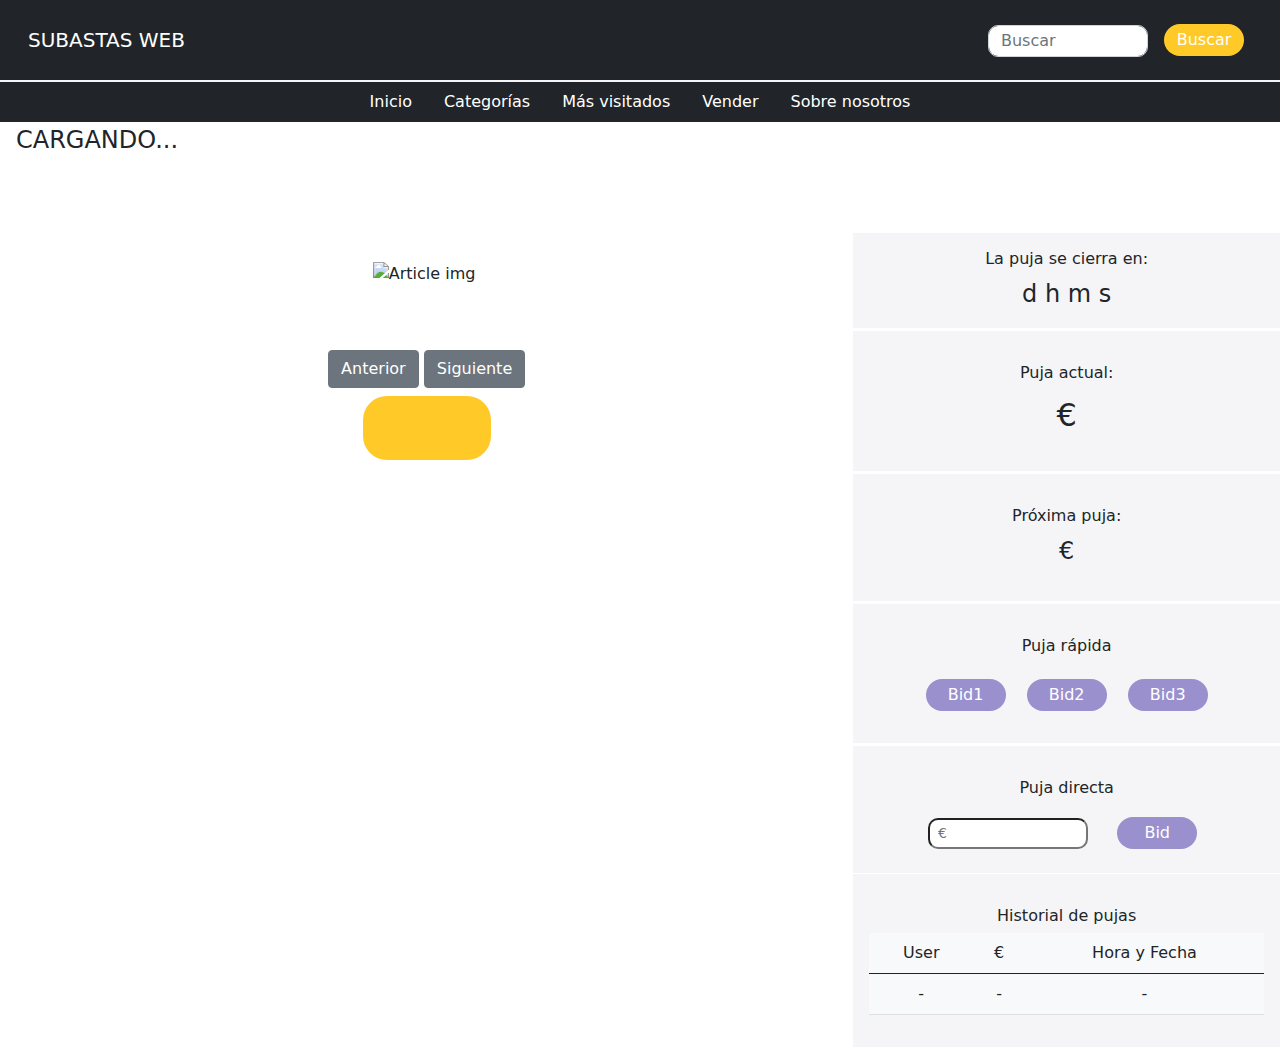
==== product.html @ 0bf7cc3e "proyecto en marcha API" ====
<!doctype html>
<html lang="en">

<head>
  <!-- Required meta tags -->
  <meta charset="utf-8">
  <meta name="viewport" content="width=device-width, initial-scale=1">

  <!-- Bootstrap CSS -->
  <link rel="stylesheet" href="bootstrap/css/bootstrap.min.css" />
  <link rel="stylesheet" href="css/styles.css">
  <title>SUBASTAS WEB</title>
</head>

<body>

  <nav class="navbar navbar-dark bg-dark" id='navbar'>
    <div class="container-fluid">
      <a class="navbar-brand">SUBASTAS WEB</a>
      <form class="d-flex">
        <input class="form-control me-2" id="search" type="search" placeholder="Buscar" aria-label="Search">
        <button class="bttn" id="search-btn" type="submit">Buscar</button>
      </form>
    </div>
  </nav>

  <nav class="nav justify-content-center bg-dark" id="nav">
    <a class="nav-link" id="link" href="index.html">Inicio</a>
    <a class="nav-link" id="link" href="#">Categorías</a>
    <a class="nav-link" id="link" href="#">Más visitados</a>
    <a class="nav-link" id="link" href="#">Vender</a>
    <a class="nav-link" id="link" href="#">Sobre nosotros</a>
  </nav>
  <div class="alert alert-danger d-none" role="alert" id="alert"></div>

  <div id="confirm" class="modal">
    <span onclick="document.getElementById('confirm').style.display='none'" class="close"
      title="Close Modal">&times;</span>
    <form class="modal-content" action="#">
      <div class="container">
        <h1>Hacer puja</h1>
        <p>Estás seguro de que quieres pujar por el artículo?</p>

        <div class="clearfix">
          <button type="button" class="bttn cancelbtn" id="cancelbtn">Cancelar</button>
          <button type="button" class="bttn confirmbtn" id="confirmbtn">Pujar</button>
        </div>
      </div>
    </form>
  </div>

  <div>
    <span id="loading">CARGANDO...</span>
  </div>
  <div class="container-xxl" id="container">
    <div class="row" id="row-top">
      <div class="col-8 col-img ">
        <h3 id="name-article"></h3>
        <div id="div-img">
          <img src="" id="img" class="img-fluid" alt="Article img">
          <div class="btn-group" role="group" aria-label="Basic example">
          </div>
          <div id="articles-btn">
            <button type="button" id="btn-prev" class="btn btn-secondary">Anterior</button>
            <button type="button" id="btn-next" class="btn btn-secondary">Siguiente</button>
          </div>
        </div>
        <div class="row description" id="description"></div>
        <div class="row purchase justify-content-center" id="purchase">
          <button class="bttn" id="btn-purchase"></button>
        </div>
        

      </div>

      <div class="col-4 bg" id="div-bids">

        <div class="row" id="d-time">
          <h6>La puja se cierra en:</h6>
          <section>
            <p>
              <span id="days"></span>d
              <span id="hours"></span>h
              <span id="minutes"></span>m
              <span id="seconds"></span>s
            </p>
          </section>
        </div>

        <div class="row" id="d-price">
          <h6>Puja actual:</h6>
          <p id="p-price">
            <span id="price"></span>€
          </p>
        </div>

        <div class="row" id="d-next">
          <h6>Próxima puja:</h6>
          <p id="p-next">
            <span id="next"></span>€
          </p>
        </div>

        <div class="row" id="d-fast">
          <h6>Puja rápida</h6>
          <div id='buttons'>
            <button class="bttn click" id="btn1">Bid1</button>
            <button class="bttn click" id="btn2">Bid2</button>
            <button class="bttn click" id="btn3">Bid3</button>
          </div>
        </div>

        <div class="row" id="d-direct">
          <h6>Puja directa</h6>
          <form class="justify-content-center" action="#">
            <input class="form-control-sm" id="direct-input" type="text" placeholder="€" aria-label="bid">
            <button class="bttn" id='direct-bid-btn' type="submit">Bid</button>
          </form>
        </div>


        <div class="row" id="d-bid-list">
          <h6>Historial de pujas</h6>

          <table class="table table-light" id="table-bids">
            <thead>
              <td>User</td>
              <td>€</td>
              <td>Hora y Fecha</td>
           

            </thead>
            <tbody id="table-bids-body">
              <tr class="table-light">
                <td>-</td>
                <td>-</td>
                <td>-</td>
              </tr>
            </tbody>
          </table>

        </div>
      </div>
    </div>
  </div>
  <!-- Bootstrap Bundle with Popper -->
  <script src="bootstrap/js/bootstrap.min.js"></script>
  <script type="module" src="js/product.js"></script>
  <script type="module" src="js/articles.js"></script>
  <script type="module" src="js/bids.js"></script>

</body>

</html>
---- css/styles.css ----
* {
  color: #212529;
}

#loading {
  font-size: 1.5rem;
  padding: 1rem;
}

.bttn,
#bid-btn {
  border: none;
  background: #9a90cd;
  color: white;
  height: 2rem;
  width: 5rem;
  border-radius: 1.5rem;
  cursor: pointer;
  margin: 0.5rem;
}

.bttn:hover,
#bid-btn:hover {
  background: #a8a0ce;
}

#bid-btn {
  height: 2.5rem;
}

#link {
  color: white;
}

#buttons {
  padding: 0.5rem;
  text-align: center;
}

#alert {
  background-color: #e74c3c;
  color: white;
}

h3 {
  padding-top: 2rem;
  padding-left: 5rem;
  color: #212529;
}

h6 {
  text-align: center;
  padding-top: 1rem;
}

img {
  padding: 4rem;
  width: 50%;
  text-align: center;
}

#div-img,
#purchase {
  text-align: center;
}

#btn-purchase {
  text-align: center;
  background-color: #ffca28;
  width: 8rem;
  height: 4rem;
}

div {
  /*padding: 2rem;*/
  margin-bottom: 0rem;
  margin-top: 0rem;
}

#row-top,
#row-bottom {
  padding: 0;
}

#description {
  border-right: 5px solid white;
  background-color: white;
  color: #212529;
}

#pdescription,
#pcategory {
  text-align: justify;
  font-size: 1rem;
}

#td {
  background-color: transparent;
}

#nav {
  border-top: 2px solid #f5f5f7;
}

#navbar {
  padding: 1rem;
}

#b-time {
  padding: 1rem;
}
#d-price {
  border-top: 3px solid white;
  padding: 1rem;
}
#d-next {
  border-top: 3px solid white;
  padding: 1rem;
}

#d-fast {
  border-top: 3px solid white;
  padding: 1rem;
}

#d-direct,
#direct {
  padding: 1rem;
}

#d-direct {
  padding: 1rem;
  border-top: 3px solid white;
  border-bottom: 1px solid white;
  text-align: center;
}

#d-bid-list {
  text-align: center;
  padding: 1rem;
}
p {
  text-align: center;
  font-size: 1.5rem;
}

#done-auctions {
  padding: 1rem;
}

#direct-input {
  border-radius: 10px 10px;
  color: black;
  width: 10rem;
  height: 1rem;
  margin-right: 1rem;
  margin-top: 0.8rem;
}

#search {
  border-radius: 10px 10px;
  color: black;
  width: 10rem;
  height: 2rem;
  margin-right: 1rem;
  margin-top: 0.55rem;
}

#search-btn {
  background-color: #ffca28;
}

#div-bids {
  margin-top: 4.7rem;
  background-color: #f5f5f7;
  color: #212529;
}

#p-price {
  font-size: 2rem;
}

.confirmbtn:hover {
  background-color: #34c48f;
}
.cancelbtn:hover {
  background-color: #f1665c;
}

.confirmbtn {
  background-color: #04aa6d;
}

.cancelbtn {
  background-color: #f44336;
}

.container {
  padding: 16px;
  text-align: center;
}

.modal {
  display: none;
  position: fixed;
  z-index: 1;
  left: 0;
  top: 0;
  width: 100%;
  height: 100%;
  overflow: auto;
  background-color: transparent;
  padding-top: 50px;
}

/* Modal Content/Box */
.modal-content {
  background-color: #fefefe;
  margin: 5% auto 15% auto; /* 5% from the top, 15% from the bottom and centered */
  border: 3px solid #888;
  width: 80%; /* Could be more or less, depending on screen size */
}

.close {
  position: absolute;
  right: 35px;
  top: 15px;
  font-size: 40px;
  font-weight: bold;
  color: #f1f1f1;
}

.close:hover,
.close:focus {
  color: #f44336;
  cursor: pointer;
}

.clearfix::after {
  content: "";
  clear: both;
  display: table;
}

/* Change styles for cancel button and delete button on extra small screens */
@media screen and (max-width: 300px) {
  .cancelbtn,
  .deletebtn {
    width: 100%;
  }
}
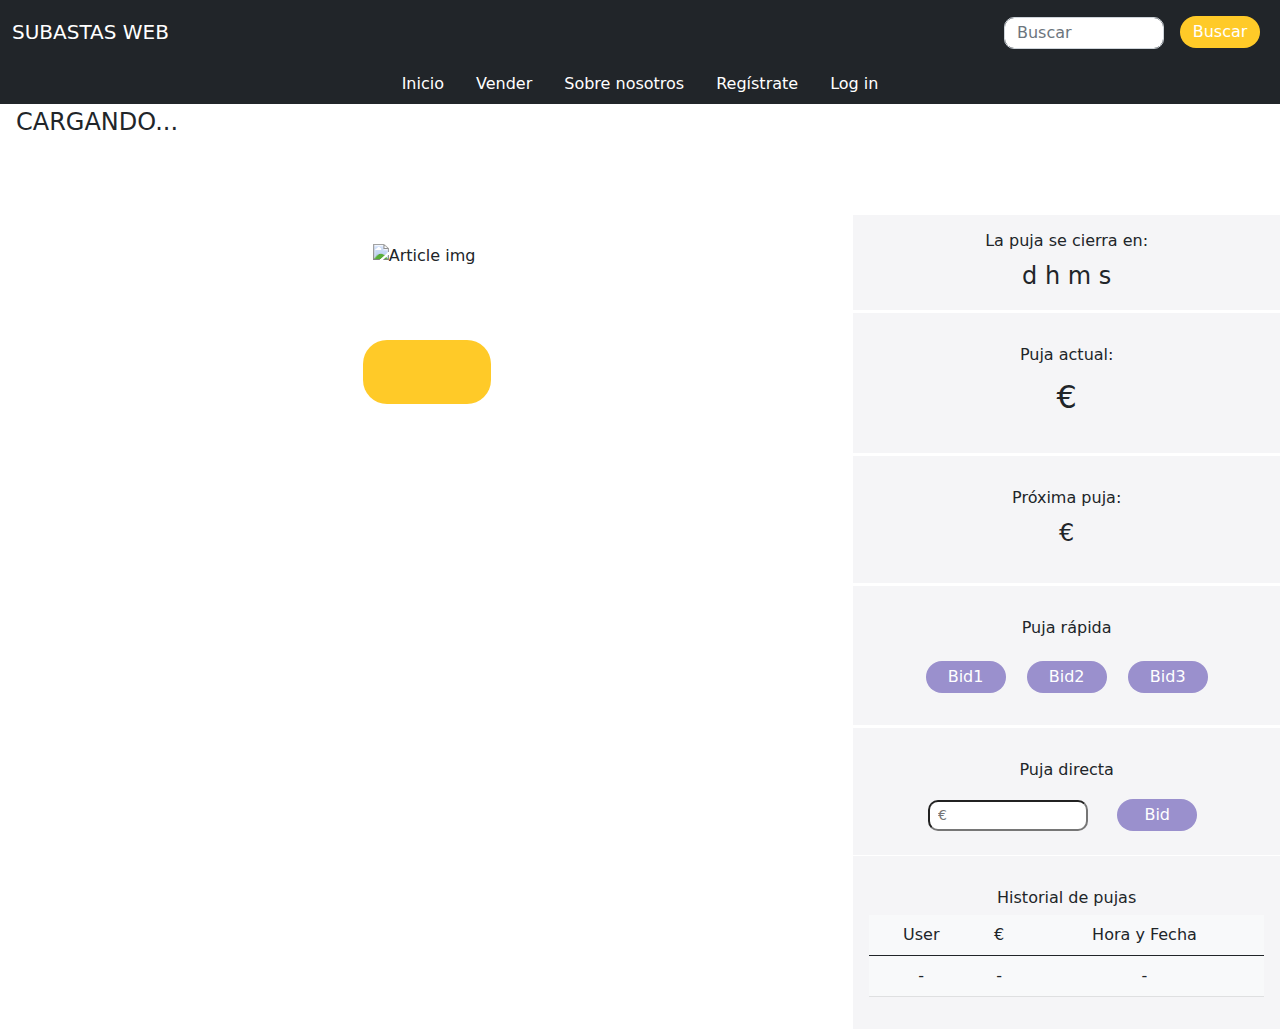
==== commit 498be8dc: "create user GO" ====
--- a/product.html
+++ b/product.html
@@ -26,10 +26,10 @@
 
   <nav class="nav justify-content-center bg-dark" id="nav">
     <a class="nav-link" id="link" href="index.html">Inicio</a>
-    <a class="nav-link" id="link" href="#">Categorías</a>
-    <a class="nav-link" id="link" href="#">Más visitados</a>
     <a class="nav-link" id="link" href="#">Vender</a>
     <a class="nav-link" id="link" href="#">Sobre nosotros</a>
+    <a class="nav-link" id="link" href="#">Regístrate</a>
+    <a class="nav-link" id="link" href="#">Log in</a>
   </nav>
   <div class="alert alert-danger d-none" role="alert" id="alert"></div>
 
@@ -60,15 +60,12 @@
           <img src="" id="img" class="img-fluid" alt="Article img">
           <div class="btn-group" role="group" aria-label="Basic example">
           </div>
-          <div id="articles-btn">
-            <button type="button" id="btn-prev" class="btn btn-secondary">Anterior</button>
-            <button type="button" id="btn-next" class="btn btn-secondary">Siguiente</button>
-          </div>
         </div>
-        <div class="row description" id="description"></div>
         <div class="row purchase justify-content-center" id="purchase">
           <button class="bttn" id="btn-purchase"></button>
         </div>
+        <div class="row description" id="description"></div>
+       
         
 
       </div>
@@ -145,9 +142,9 @@
   </div>
   <!-- Bootstrap Bundle with Popper -->
   <script src="bootstrap/js/bootstrap.min.js"></script>
+  <script type="module" src="js/chrono.js"></script>
   <script type="module" src="js/product.js"></script>
   <script type="module" src="js/articles.js"></script>
-  <script type="module" src="js/bids.js"></script>
 
 </body>
 
--- a/css/styles.css
+++ b/css/styles.css
@@ -53,10 +53,11 @@
   padding-top: 1rem;
 }
 
-img {
+#img {
   padding: 4rem;
-  width: 50%;
-  text-align: center;
+  width: 80%;
+  text-align: center;
+  border-radius: 7px ;
 }
 
 #div-img,
@@ -96,14 +97,6 @@
 
 #td {
   background-color: transparent;
-}
-
-#nav {
-  border-top: 2px solid #f5f5f7;
-}
-
-#navbar {
-  padding: 1rem;
 }
 
 #b-time {
